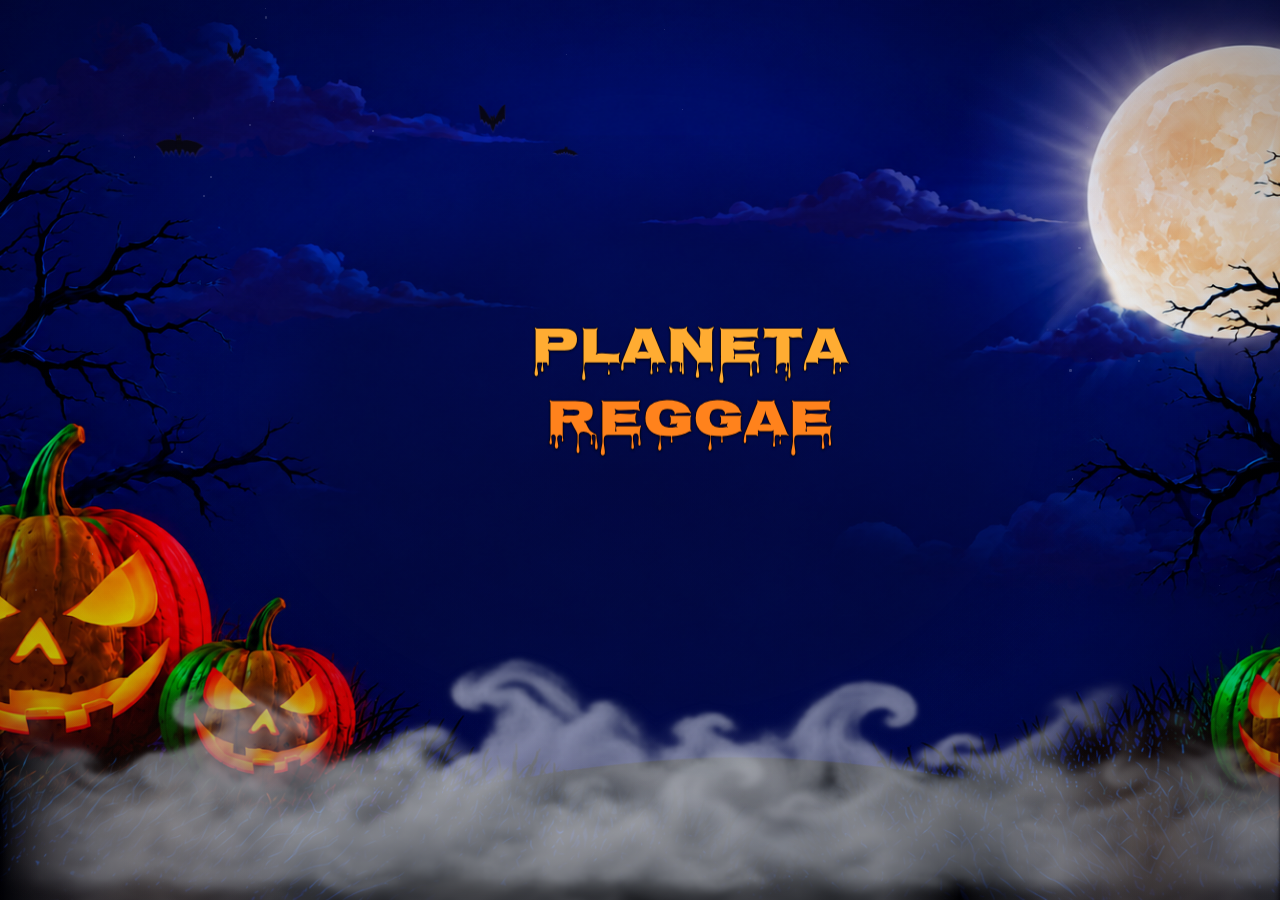
==== index.html @ 5e3b904e "Add files via upload" ====
<!doctype html>
<html lang="pt-BR">
<head>
  <meta charset="utf-8">
  <meta name="viewport" content="width=device-width, initial-scale=1">
  <meta name="theme-color" content="#080719">
  <meta name="description" content="Fundo animado de Halloween do Planeta Reggae para xatframe.">
  <title>Planeta Reggae · Halloween</title>
  <link rel="stylesheet" href="style.css?v=5">
  <link rel="stylesheet" href="brand.css?v=5">
  <link rel="stylesheet" href="fog.css?v=5">
  <link rel="stylesheet" href="bats.css">
  <script defer src="effects.js?v=5"></script>
  <script defer src="bats.js"></script>
</head>
<body>
  <main class="backdrop">
    <div class="scene" aria-hidden="true"></div>
    <div class="night-shade" aria-hidden="true"></div>
    <div class="chat-clearance" aria-hidden="true"></div>
    <div class="moon-aura" aria-hidden="true"></div>
    <div class="pumpkin-glow pumpkin-glow--left" aria-hidden="true"></div>
    <div class="pumpkin-glow pumpkin-glow--right" aria-hidden="true"></div>

    <div id="night-specks" class="night-specks" aria-hidden="true"></div>

    <div id="flying-bats" class="flying-bats" aria-hidden="true"></div>

    <div class="fog fog--back" aria-hidden="true"></div>
    <div class="fog fog--front" aria-hidden="true"></div>
    <div class="vignette" aria-hidden="true"></div>

    <header class="brand">
      <h1 aria-label="Planeta Reggae"><img class="brand-art" src="planeta-reggae-logo.svg" alt=""></h1>
    </header>
  </main>
</body>
</html>
---- style.css ----
@font-face {
  font-family: Creepster;
  src: url("fonts/Creepster-Regular.ttf") format("truetype");
  font-weight: 400;
  font-style: normal;
  font-display: swap;
}

:root {
  color-scheme: dark;
  background: #080719;
  --pumpkin: #ff8b20;
  --amber: #ffc14a;
  --moon: #b6bef8;
}

* { box-sizing: border-box; }
html, body { width: 100%; height: 100%; margin: 0; }
body { overflow: hidden; background: #080719; }
.backdrop { position: relative; width: 100%; height: 100%; overflow: hidden; isolation: isolate; }
.backdrop > :not(.brand) { pointer-events: none; }

.scene, .night-shade, .vignette, .night-specks { position: absolute; inset: 0; }
.scene {
  z-index: -10;
  background: #080719 url("scene-clear.png") center center / cover no-repeat;
}
.night-shade {
  z-index: -9;
  background: linear-gradient(180deg, rgb(2 3 16 / 6%), transparent 26%, rgb(2 2 12 / 12%));
}
.chat-clearance {
  position: absolute;
  z-index: -8;
  left: 50%;
  top: 50%;
  width: min(940px, 80vw);
  height: min(670px, 93vh);
  transform: translate(-50%, -47%);
  background: radial-gradient(ellipse, rgb(4 3 18 / 45%) 0%, rgb(4 3 18 / 30%) 49%, transparent 74%);
}
.vignette {
  z-index: 4;
  background: radial-gradient(ellipse at 50% 45%, transparent 44%, rgb(2 2 11 / 20%) 75%, rgb(2 2 11 / 52%) 110%);
}
.moon-aura {
  position: absolute;
  z-index: -7;
  width: clamp(190px, 22vw, 470px);
  aspect-ratio: 1;
  right: 3.5%;
  top: 0;
  border-radius: 50%;
  background: radial-gradient(circle, rgb(186 193 255 / 14%) 4%, rgb(121 114 242 / 6%) 43%, transparent 69%);
  animation: moon-breath 11s ease-in-out infinite;
}
.pumpkin-glow {
  position: absolute;
  z-index: -6;
  width: clamp(180px, 24vw, 500px);
  height: clamp(180px, 34vh, 440px);
  bottom: -10%;
  background: radial-gradient(ellipse, rgb(255 130 25 / 17%), rgb(224 77 10 / 7%) 40%, transparent 71%);
  animation: candle-breath 7s ease-in-out infinite;
}
.pumpkin-glow--left { left: 0; }
.pumpkin-glow--right { right: -2%; animation-delay: -3.6s; animation-duration: 9s; }
.svg-definitions { position: absolute; width: 0; height: 0; overflow: hidden; }

.bat-flight {
  position: absolute;
  z-index: -5;
  top: var(--flight-y);
  left: -130px;
  width: var(--flight-size);
  color: #060411;
  opacity: 0;
  filter: drop-shadow(0 1px 1px rgb(165 155 242 / 12%));
  animation: bat-crossing var(--flight-time) var(--flight-delay) linear infinite;
  will-change: transform;
}
.bat-flight svg {
  display: block;
  width: 100%;
  fill: currentColor;
  animation: bat-wings .54s ease-in-out infinite alternate;
  transform-origin: 50% 55%;
}
.bat-flight--reverse { animation-direction: reverse; }
.bat-flight--low { opacity: .5; }

.fog {
  position: absolute;
  z-index: 1;
  left: -25%;
  width: 150%;
  bottom: -7%;
  height: 24%;
  opacity: .54;
  background:
    radial-gradient(ellipse 27% 55% at 15% 67%, rgb(196 207 232 / 20%), transparent 72%),
    radial-gradient(ellipse 22% 55% at 44% 75%, rgb(209 217 239 / 13%), transparent 73%),
    radial-gradient(ellipse 32% 62% at 79% 64%, rgb(204 212 235 / 20%), transparent 74%);
  filter: blur(20px);
  animation: fog-drift 42s ease-in-out infinite alternate;
  will-change: transform;
}
.fog--front { bottom: -10%; height: 26%; opacity: .64; animation-duration: 57s; animation-direction: alternate-reverse; }

.night-specks { z-index: -5; overflow: hidden; }
.star, .ember { position: absolute; display: block; border-radius: 50%; }
.star {
  width: var(--size);
  height: var(--size);
  background: #c9cced;
  opacity: .25;
  box-shadow: 0 0 5px rgb(198 203 255 / 28%);
  animation: star-sparkle var(--duration) var(--delay) ease-in-out infinite;
}
.ember {
  width: var(--size);
  height: calc(var(--size) * 1.8);
  bottom: -8px;
  background: #ffb247;
  opacity: 0;
  box-shadow: 0 0 7px 1px rgb(255 133 34 / 30%);
  animation: ember-rise var(--duration) var(--delay) linear infinite;
}

.brand {
  position: absolute;
  z-index: 5;
  left: clamp(30px, 3.5vw, 62px);
  top: 80px;
  width: 194px;
  text-align: center;
  user-select: none;
  pointer-events: none;
}
.brand h1 {
  margin: 0;
  font-family: Creepster, Impact, "Arial Black", sans-serif;
  font-size: 39px;
  font-weight: 400;
  line-height: .95;
  letter-spacing: .02em;
  color: var(--pumpkin);
  -webkit-text-stroke: 1px #190b03;
  paint-order: stroke fill;
  text-shadow: 0 2px 0 #3f1904, 0 0 16px rgb(245 106 19 / 20%), 0 5px 11px #020209;
}
.brand h1 span { display: block; }
.brand h1 span:first-child { color: #ffa02d; }
.brand p {
  margin: 14px 0 0;
  font-family: "Arial Narrow", Arial, sans-serif;
  font-weight: 700;
  font-size: 9px;
  line-height: 1.5;
  letter-spacing: .12em;
  color: #ede2d1;
  text-shadow: 0 1px 5px #000;
}

@keyframes moon-breath { 0%, 100% { opacity: .55; transform: scale(.97); } 50% { opacity: 1; transform: scale(1.05); } }
@keyframes candle-breath { 0%, 100% { opacity: .65; } 36% { opacity: 1; } 48% { opacity: .8; } 72% { opacity: .92; } }
@keyframes bat-crossing {
  0% { opacity: 0; transform: translate3d(0, 0, 0) rotate(-4deg); }
  4% { opacity: .95; }
  28% { transform: translate3d(calc(30vw + 50px), var(--flight-rise), 0) rotate(3deg); }
  60% { transform: translate3d(calc(66vw + 100px), 0, 0) rotate(-3deg); }
  94% { opacity: .95; }
  100% { opacity: 0; transform: translate3d(calc(100vw + 260px), var(--flight-rise), 0) rotate(2deg); }
}
@keyframes bat-wings { from { transform: scaleY(.95); } to { transform: scaleY(.58); } }
@keyframes fog-drift { from { transform: translate3d(-5%, 3%, 0); } to { transform: translate3d(7%, -2%, 0); } }
@keyframes star-sparkle { 0%, 100% { opacity: .14; } 50% { opacity: .5; } }
@keyframes ember-rise {
  0% { opacity: 0; transform: translate3d(0, 0, 0); }
  12% { opacity: .5; }
  74% { opacity: .28; }
  100% { opacity: 0; transform: translate3d(var(--drift), -37vh, 0); }
}

@media (min-width: 1600px) {
  .brand { left: 4.1%; top: 19vh; width: clamp(280px, 20vw, 390px); }
  .brand h1 { font-size: clamp(52px, 3.45vw, 74px); }
  .brand p { margin-top: 21px; font-size: 12px; letter-spacing: .14em; }
  .slogan-break { display: none; }
}
@media (max-width: 1120px) {
  .brand { top: 58px; left: 50%; width: min(620px, 95vw); transform: translateX(-50%); }
  .brand h1 { font-size: 29px; line-height: 1; letter-spacing: .03em; }
  .brand h1 span { display: inline; }
  .brand h1 span + span::before { content: " "; }
  .brand p { margin: 6px 0 0; font-size: 8px; }
  .slogan-break { display: none; }
  .bat-flight--low { display: none; }
}
@media (max-width: 600px) {
  .scene { background-position: 50% center; }
  .brand { top: 55px; }
  .brand h1 { font-size: 25px; }
  .brand p { font-size: 7px; letter-spacing: .1em; }
  .fog { filter: blur(14px); }
  .ember:nth-child(even) { display: none; }
}

/* Keep the moon and pumpkins visible in narrow previews and portrait windows. */
@media (max-aspect-ratio: 1/1) and (max-width: 900px) {
  .scene {
    background-color: #020126;
    background-size: 100% auto;
    background-position: center bottom;
  }
  .moon-aura { top: auto; bottom: 29vw; width: 24vw; right: 3%; }
  .pumpkin-glow { width: 28vw; height: 24vw; bottom: 0; }
  .fog { height: 15%; bottom: -5%; }
  .fog--front { height: 17%; bottom: -6%; }
}

html[data-motion="paused"] *, html[data-motion="paused"] *::before, html[data-motion="paused"] *::after {
  animation-play-state: paused !important;
}
@media (prefers-reduced-motion: reduce) {
  *, *::before, *::after { animation: none !important; }
  .bat-flight, .ember { display: none; }
  .moon-aura { opacity: .65; }
  .star { opacity: .2; }
}
---- brand.css ----
/* Nosifer by Typomondo, bundled with its SIL Open Font License.
   Source: https://github.com/google/fonts/tree/main/ofl/nosifer */
@font-face {
  font-family: "Nosifer Halloween";
  src: url("fonts/Nosifer-Regular.ttf") format("truetype");
  font-weight: 400;
  font-style: normal;
  font-display: swap;
}

.brand {
  /* Center of the internal 728 x 486 chat at y=148, shifted right by 50px. */
  left: calc(50% + 50px);
  top: min(391px, calc(100vh - 110px));
  width: 330px;
  transform: translate3d(-50%, -50%, 0);
  z-index: 10;
  isolation: isolate;
  will-change: transform;
  backface-visibility: hidden;
}
.brand h1 {
  width: 100%;
  font-family: "Nosifer Halloween", Creepster, Impact, sans-serif;
  font-size: 56px;
  font-weight: 400;
  line-height: 1.4;
  letter-spacing: 0;
  color: #ff821b;
  -webkit-text-stroke: 3px #120802;
  paint-order: stroke fill;
  text-shadow: 0 -1px 0 #ffd064, 0 3px 0 #6d2206,
    0 0 22px rgb(255 113 17 / 24%), 0 7px 11px #020209;
  transform: none;
  transform-origin: left center;
}
.brand-art { display: block; width: 100%; height: auto; }
.brand h1 span { display: block; }
.brand h1 span + span::before { content: none; }
.brand h1 span:first-child { color: #ffac31; }

@media (min-width: 1600px) {
  .brand { width: 352px; }
  .brand h1 { font-size: 64px; }
}
@media (max-width: 600px) {
  .brand {
    left: calc(50% + 24px);
    width: min(300px, calc(100vw - 62px));
  }
  .brand h1 {
    width: 100%;
    font-size: clamp(28px, 8vw, 34px);
    line-height: 1.5;
    -webkit-text-stroke: 2px #120802;
    transform: none;
  }
}
---- fog.css ----
/* The mist is a separate transparent texture: only the moving layers contain fog. */
.fog {
  position: absolute;
  z-index: 1;
  left: 0;
  right: 0;
  bottom: -16px;
  width: 100%;
  height: clamp(160px, 35vh, 380px);
  overflow: hidden;
  opacity: .58;
  background: none;
  filter: none;
  transform: none;
  animation: none;
  will-change: auto;
  pointer-events: none;
  -webkit-mask-image: linear-gradient(to bottom, transparent, #000 28%, #000 88%, transparent);
  mask-image: linear-gradient(to bottom, transparent, #000 28%, #000 88%, transparent);
}

.fog::before {
  content: "";
  position: absolute;
  inset: 0;
  display: block;
  background-image: url("fog-bank.png");
  background-repeat: repeat-x;
  background-size: 1152px 100%;
  background-position: 0 bottom;
  -webkit-mask-image: linear-gradient(to right, transparent, #000 8%, #000 92%, transparent);
  mask-image: linear-gradient(to right, transparent, #000 8%, #000 92%, transparent);
  -webkit-mask-size: 1152px 100%;
  mask-size: 1152px 100%;
  -webkit-mask-repeat: repeat-x;
  mask-repeat: repeat-x;
  filter: blur(1.5px);
  transform: none;
  animation: fog-flow-right-back 128s linear -34s infinite normal;
  will-change: background-position;
}

/* Remove the earlier radial-gradient wisps, which barely moved and reversed. */
.fog::after {
  content: none;
  display: none;
  background: none;
  animation: none;
}

.fog--front {
  left: 0;
  width: 100%;
  bottom: -44px;
  height: clamp(145px, 29vh, 310px);
  opacity: .37;
  filter: none;
  animation: none;
}

.fog--front::before {
  background-size: 960px 100%;
  -webkit-mask-size: 960px 100%;
  mask-size: 960px 100%;
  filter: blur(3px);
  animation: fog-flow-right-front 96s linear -61s infinite normal;
}

/* Positive background-position always carries every bank slowly to the right.
   Advancing exactly one tile width makes the infinite loop seamless. */
@keyframes fog-flow-right-back {
  from { background-position: 0 bottom; -webkit-mask-position: 0 bottom; mask-position: 0 bottom; }
  to { background-position: 1152px bottom; -webkit-mask-position: 1152px bottom; mask-position: 1152px bottom; }
}

@keyframes fog-flow-right-front {
  from { background-position: 0 bottom; -webkit-mask-position: 0 bottom; mask-position: 0 bottom; }
  to { background-position: 960px bottom; -webkit-mask-position: 960px bottom; mask-position: 960px bottom; }
}

@media (max-width: 600px) {
  .fog { height: 180px; opacity: .5; }
  .fog--front { height: 150px; opacity: .32; }
}

/* This layer has explicitly requested slow motion, independent of other effects. */
html[data-smoke-motion] .fog::before {
  animation: fog-flow-right-back 128s linear -34s infinite normal !important;
}
html[data-smoke-motion] .fog--front::before {
  animation: fog-flow-right-front 96s linear -61s infinite normal !important;
}
html[data-smoke-motion="playing"] .fog::before {
  animation-play-state: running !important;
}
html[data-smoke-motion="paused"] .fog::before {
  animation-play-state: paused !important;
}
---- bats.css ----
.flying-bats {
  position: absolute;
  inset: 0;
  z-index: -4;
  overflow: hidden;
  pointer-events: none;
}
.living-bat {
  position: absolute;
  left: 0;
  top: 0;
  width: var(--bat-size);
  height: calc(var(--bat-size) * .5625);
  color: #080610;
  opacity: 0;
  transform-origin: center;
  will-change: transform;
  filter: drop-shadow(0 1px 1px rgb(188 172 241 / 18%));
}
.living-bat svg { display: block; width: 100%; height: 100%; overflow: visible; }
.living-bat .wing { fill: currentColor; stroke: #18101e; stroke-width: .7; stroke-linejoin: round; }
.living-bat .body { fill: #09070f; }
.living-bat .ear { fill: #0b0814; }
.living-bat .eye { fill: #c6934c; opacity: .65; }
@media (prefers-reduced-motion: reduce) { .flying-bats { display: none; } }
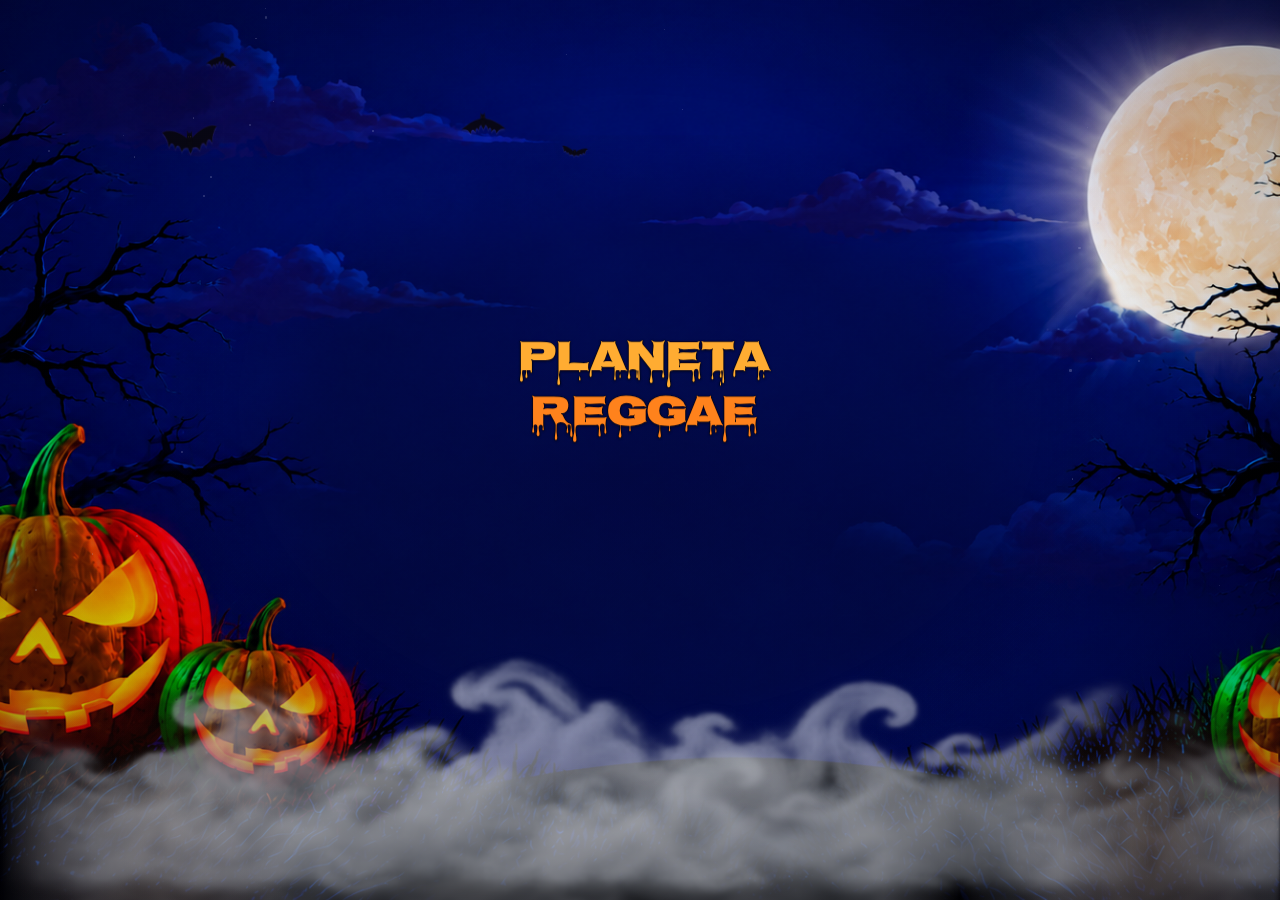
==== commit a2dcb6c6: "Reduz e aproxima o título dentro da área de mensagens do xat" ====
--- a/index.html
+++ b/index.html
@@ -7,7 +7,7 @@
   <meta name="description" content="Fundo animado de Halloween do Planeta Reggae para xatframe.">
   <title>Planeta Reggae · Halloween</title>
   <link rel="stylesheet" href="style.css?v=5">
-  <link rel="stylesheet" href="brand.css?v=5">
+  <link rel="stylesheet" href="brand.css?v=6">
   <link rel="stylesheet" href="fog.css?v=5">
   <link rel="stylesheet" href="bats.css">
   <script defer src="effects.js?v=5"></script>
@@ -31,7 +31,7 @@
     <div class="vignette" aria-hidden="true"></div>
 
     <header class="brand">
-      <h1 aria-label="Planeta Reggae"><img class="brand-art" src="planeta-reggae-logo.svg" alt=""></h1>
+      <h1 aria-label="Planeta Reggae"><img class="brand-art" src="planeta-reggae-logo.svg?v=6" alt=""></h1>
     </header>
   </main>
 </body>
--- a/brand.css
+++ b/brand.css
@@ -9,10 +9,10 @@
 }
 
 .brand {
-  /* Center of the internal 728 x 486 chat at y=148, shifted right by 50px. */
-  left: calc(50% + 50px);
+  /* Keep the title inside the message pane, before the visitors divider. */
+  left: calc(50% + 4px);
   top: min(391px, calc(100vh - 110px));
-  width: 330px;
+  width: 264px;
   transform: translate3d(-50%, -50%, 0);
   z-index: 10;
   isolation: isolate;
@@ -40,13 +40,13 @@
 .brand h1 span:first-child { color: #ffac31; }
 
 @media (min-width: 1600px) {
-  .brand { width: 352px; }
+  .brand { width: 280px; }
   .brand h1 { font-size: 64px; }
 }
 @media (max-width: 600px) {
   .brand {
-    left: calc(50% + 24px);
-    width: min(300px, calc(100vw - 62px));
+    left: calc(50% - 32px);
+    width: min(230px, calc(100vw - 100px));
   }
   .brand h1 {
     width: 100%;
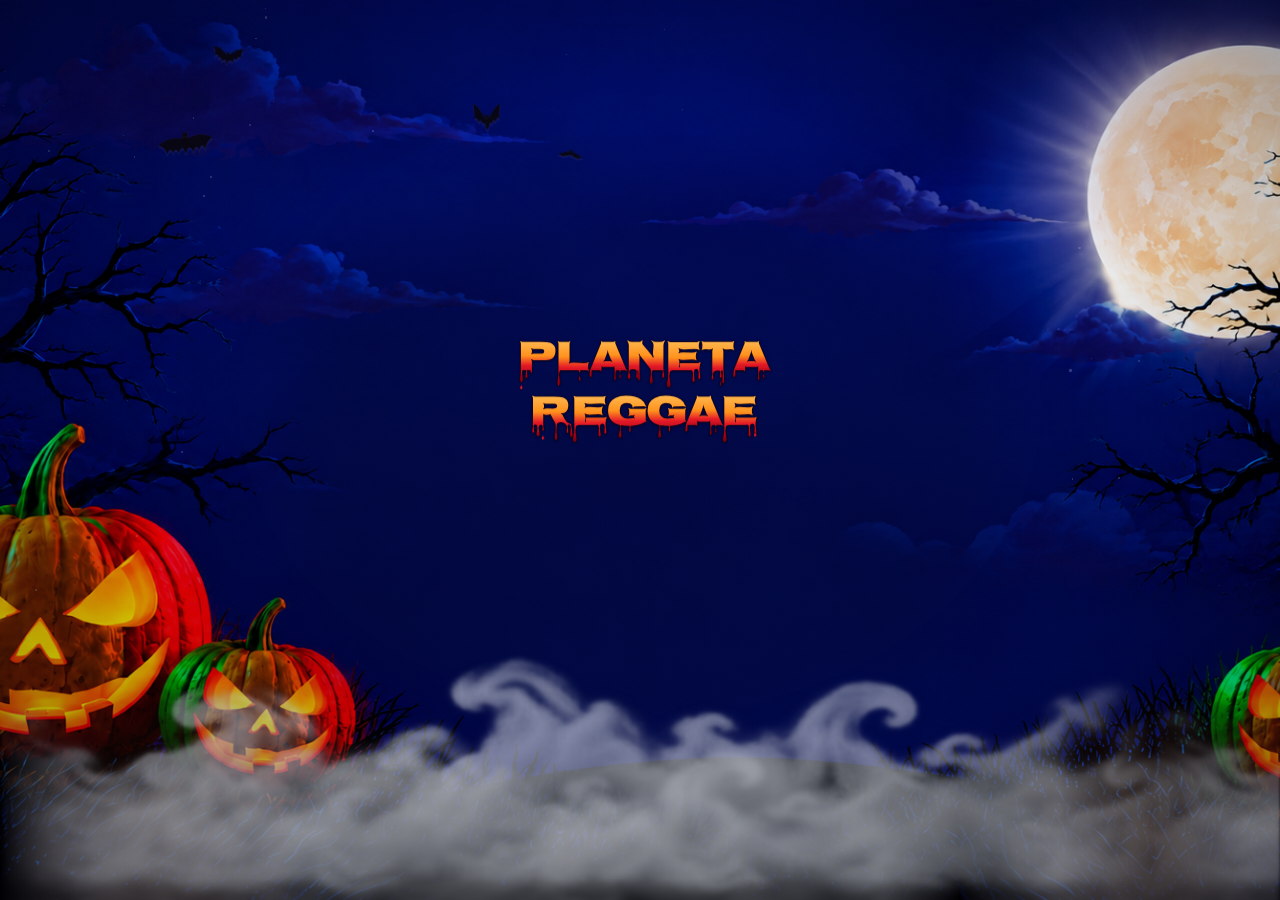
==== commit 741c7906: "Adiciona sangue e gotas animadas ao título de Halloween" ====
--- a/index.html
+++ b/index.html
@@ -31,7 +31,7 @@
     <div class="vignette" aria-hidden="true"></div>
 
     <header class="brand">
-      <h1 aria-label="Planeta Reggae"><img class="brand-art" src="planeta-reggae-logo.svg?v=6" alt=""></h1>
+      <h1 aria-label="Planeta Reggae"><img class="brand-art" src="planeta-reggae-logo.svg?v=7" alt=""></h1>
     </header>
   </main>
 </body>
